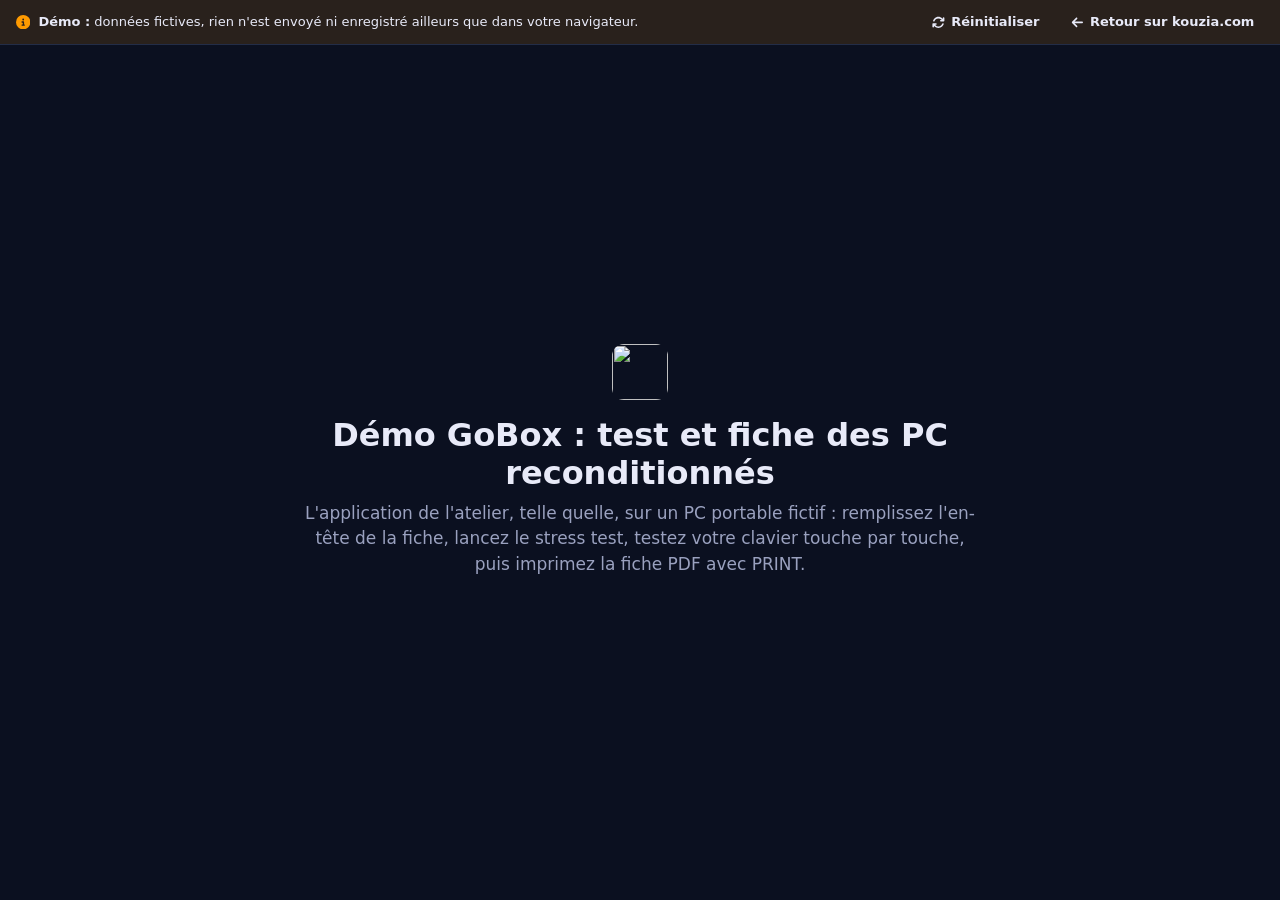
==== web/demo/index.html @ c907064f "Démo en ligne de gobox compilée pour le navigateur (demo-gobox.kouzia.com) La vraie application Fyne" ====
<!doctype html>
<html lang="fr">
<head>
  <meta charset="utf-8">
  <meta name="viewport" content="width=device-width, initial-scale=1, viewport-fit=cover">
  <meta http-equiv="Content-Security-Policy" content="default-src 'self'; script-src 'self' 'wasm-unsafe-eval'; style-src 'self'; img-src 'self' data: blob:; connect-src 'self'; frame-src 'self'; worker-src 'self'; object-src 'none'; base-uri 'self'; form-action 'none'">
  <title>Démo GoBox : test et fiche des PC reconditionnés</title>
  <meta name="description" content="Essayez GoBox en ligne : fiche du technicien, stress test, test du clavier touche par touche et fiche PDF d'un PC reconditionné. Données fictives, rien n'est envoyé.">
  <meta name="robots" content="index, follow">
  <link rel="canonical" href="https://demo-gobox.kouzia.com/">
  <meta name="theme-color" content="#0b1020">
  <meta property="og:type" content="website">
  <meta property="og:locale" content="fr_FR">
  <meta property="og:title" content="Démo GoBox : test et fiche des PC reconditionnés">
  <meta property="og:description" content="Essayez GoBox en ligne : fiche du technicien, stress test, test du clavier touche par touche et fiche PDF d'un PC reconditionné. Données fictives, rien n'est envoyé.">
  <meta property="og:url" content="https://demo-gobox.kouzia.com/">
  <meta property="og:image" content="https://demo-gobox.kouzia.com/og-image.png">
  <meta property="og:image:width" content="1200">
  <meta property="og:image:height" content="630">
  <meta name="twitter:card" content="summary_large_image">
  <link rel="icon" href="favicon.svg" type="image/svg+xml">
  <link rel="stylesheet" href="demo.css">
  <script src="demo.js" defer></script>
</head>
<body>
  <header class="banner" aria-label="Démonstration">
    <p class="banner-text">
      <svg class="banner-icon" viewBox="0 0 512 512" aria-hidden="true"><path fill="currentColor" d="M256 512a256 256 0 1 0 0-512 256 256 0 1 0 0 512zM216 336l24 0 0-64-24 0c-13.3 0-24-10.7-24-24s10.7-24 24-24l48 0c13.3 0 24 10.7 24 24l0 88 8 0c13.3 0 24 10.7 24 24s-10.7 24-24 24l-80 0c-13.3 0-24-10.7-24-24s10.7-24 24-24zm40-208a32 32 0 1 1 0 64 32 32 0 1 1 0-64z"/></svg>
      <span><strong>Démo :</strong> <span class="long">données fictives, rien n'est envoyé ni enregistré ailleurs que dans votre navigateur.</span><span class="short">données fictives, rien ne quitte votre navigateur.</span></span>
    </p>
    <button type="button" class="banner-action" id="reset">
      <svg viewBox="0 0 512 512" aria-hidden="true"><path fill="currentColor" d="M105.1 202.6c7.7-21.8 20.2-42.3 37.8-59.8c62.5-62.5 163.8-62.5 226.3 0L386.3 160 352 160c-17.7 0-32 14.3-32 32s14.3 32 32 32l111.5 0c0 0 0 0 0 0l.4 0c17.7 0 32-14.3 32-32l0-112c0-17.7-14.3-32-32-32s-32 14.3-32 32l0 35.2L414.4 97.6c-87.5-87.5-229.3-87.5-316.8 0C73.2 122 55.6 150.7 44.8 181.4c-5.9 16.7 2.9 34.9 19.5 40.8s34.9-2.9 40.8-19.5zM39 289.3c-5 1.5-9.8 4.2-13.7 8.2c-4 4-6.7 8.8-8.1 14c-.3 1.2-.6 2.5-.8 3.8c-.3 1.7-.4 3.4-.4 5.1L16 432c0 17.7 14.3 32 32 32s32-14.3 32-32l0-35.1 17.6 17.5c0 0 0 0 0 0c87.5 87.4 229.3 87.4 316.7 0c24.4-24.4 42.1-53.1 52.9-83.8c5.9-16.7-2.9-34.9-19.5-40.8s-34.9 2.9-40.8 19.5c-7.7 21.8-20.2 42.3-37.8 59.8c-62.5 62.5-163.8 62.5-226.3 0l-.1-.1L125.6 352l34.4 0c17.7 0 32-14.3 32-32s-14.3-32-32-32L48.4 288c-1.6 0-3.2 .1-4.8 .3s-3.1 .5-4.6 1z"/></svg>
      Réinitialiser
    </button>
    <a class="banner-action" href="https://kouzia.com/">
      <svg viewBox="0 0 448 512" aria-hidden="true"><path fill="currentColor" d="M9.4 233.4c-12.5 12.5-12.5 32.8 0 45.3l160 160c12.5 12.5 32.8 12.5 45.3 0s12.5-32.8 0-45.3L109.2 288 416 288c17.7 0 32-14.3 32-32s-14.3-32-32-32l-306.7 0L214.6 118.6c12.5-12.5 12.5-32.8 0-45.3s-32.8-12.5-45.3 0l-160 160z"/></svg>
      <span><span class="long">Retour sur </span>kouzia.com</span>
    </a>
  </header>

  <main class="stage" id="stage">
    <section class="intro" id="intro" aria-live="polite">
      <img class="intro-logo" src="favicon.svg" alt="" width="56" height="56">
      <h1>Démo GoBox : test et fiche des PC reconditionnés</h1>
      <p class="lead">L'application de l'atelier, telle quelle, sur un PC portable fictif : remplissez l'en-tête de la fiche, lancez le stress test, testez votre clavier touche par touche, puis imprimez la fiche PDF avec PRINT.</p>

      <div class="phone" id="phone" hidden>
        <p><strong>GoBox est un outil d'ordinateur.</strong> Il se lance sur le PC à tester, avec un clavier et une souris, sur un écran large. Sur téléphone, la démo est très petite et le test clavier ne peut pas se faire.</p>
        <div class="actions">
          <button type="button" class="primary" id="launch">Lancer quand même</button>
          <a class="secondary" href="https://kouzia.com/">Retour sur kouzia.com</a>
        </div>
      </div>

      <div class="loading" id="loading" hidden>
        <div class="bar" role="progressbar" aria-label="Chargement de GoBox" aria-valuemin="0" aria-valuemax="100" aria-valuenow="0" id="bar"><div class="bar-fill" id="bar-fill"></div></div>
        <p class="status" id="status">Chargement de GoBox…</p>
        <p class="note">Environ 12 Mo à télécharger une seule fois : c'est l'application complète, compilée pour le navigateur.</p>
      </div>

      <p class="error" id="error" hidden></p>
      <noscript><p class="error">La démo a besoin de JavaScript et de WebAssembly.</p></noscript>
    </section>
  </main>
</body>
</html>
---- web/demo/demo.css ----
/* Démo GoBox : couleurs du thème sombre de l'application (internal/ui/gui/theme.go) */
:root {
  color-scheme: dark;
  --bg: #0b1020;
  --surface: #121a2e;
  --surface-hover: #19233c;
  --line: #232d47;
  --text: #e8eaf8;
  --muted: #9aa1bf;
  --accent: #fe9a00;
  --accent-text: #1a1103;
  --accent-soft: rgba(254, 154, 0, 0.12);
  --danger: #ff9b8f;
  --font-ui: system-ui, -apple-system, "Segoe UI", Roboto, "Helvetica Neue", Arial, sans-serif;
  --radius: 8px;
  --banner-h: 2.75rem;
  --ease: cubic-bezier(0.2, 0, 0, 1);
}

* { box-sizing: border-box; }

html, body { height: 100%; }

body {
  display: flex;
  flex-direction: column;
  margin: 0;
  font: 1rem/1.5 var(--font-ui);
  color: var(--text);
  background: var(--bg);
  overflow: hidden;
}

/* ---- Bandeau de démonstration ---- */
.banner {
  display: flex;
  flex: none;
  align-items: center;
  gap: 0.25rem 0.75rem;
  min-height: var(--banner-h);
  padding: 0.25rem max(1rem, env(safe-area-inset-right)) 0.25rem max(1rem, env(safe-area-inset-left));
  border-bottom: 1px solid var(--line);
  font-size: 0.8125rem;
  background: var(--accent-soft);
}

.banner-text {
  display: flex;
  flex: 1;
  align-items: center;
  gap: 0.5rem;
  min-width: 0;
  margin: 0;
  line-height: 1.35;
}

.banner-icon { flex: none; width: 0.9rem; height: 0.9rem; color: var(--accent); }

.banner-action {
  display: inline-flex;
  flex: none;
  align-items: center;
  gap: 0.4rem;
  min-height: 2.25rem;
  padding: 0 0.6rem;
  border: 0;
  border-radius: 6px;
  font: inherit;
  font-weight: 600;
  color: var(--text);
  background: transparent;
  text-decoration: none;
  cursor: pointer;
  transition: background-color 150ms var(--ease);
}

.banner-action svg { width: 0.8rem; height: 0.8rem; }
.banner-action:hover { background: var(--surface-hover); }

:focus-visible { outline: 2px solid var(--accent); outline-offset: 2px; }

.short { display: none; }

/* ---- Zone de l'application ---- */
.stage {
  position: relative;
  flex: 1;
  min-height: 0;
  overflow: hidden;
}

.app-frame {
  position: absolute;
  top: 0;
  left: 0;
  transform-origin: 0 0;
  width: 100%;
  height: 100%;
  border: 0;
  background: var(--bg);
}

.intro {
  position: absolute;
  inset: 0;
  display: flex;
  flex-direction: column;
  align-items: center;
  justify-content: center;
  padding: 1.5rem 1rem;
  text-align: center;
  background: var(--bg);
  overflow-y: auto;
  z-index: 1;
  transition: opacity 300ms var(--ease);
}

.intro.done { opacity: 0; pointer-events: none; }

.intro-logo { border-radius: 12px; }

.intro h1 {
  max-width: 34ch;
  margin: 1rem 0 0.5rem;
  font-size: clamp(1.4rem, 1.1rem + 1.2vw, 2rem);
  line-height: 1.2;
}

.lead {
  max-width: 62ch;
  margin: 0 0 1.5rem;
  font-size: 1.0625rem;
  color: var(--muted);
}

.loading { width: min(28rem, 100%); }

.bar {
  height: 0.5rem;
  border-radius: 999px;
  background: var(--surface-hover);
  overflow: hidden;
}

.bar-fill {
  width: 100%;
  height: 100%;
  border-radius: inherit;
  background: var(--accent);
  transform: scaleX(0);
  transform-origin: left center;
  transition: transform 150ms linear;
}

.status { margin: 0.75rem 0 0.25rem; font-weight: 600; font-variant-numeric: tabular-nums; }

.note { margin: 0; font-size: 0.875rem; color: var(--muted); }

.phone {
  max-width: 34rem;
  padding: 1rem 1.25rem;
  border: 1px solid var(--line);
  border-radius: var(--radius);
  text-align: left;
  background: var(--surface);
}

.phone p { margin: 0 0 1rem; }

.actions { display: flex; flex-wrap: wrap; gap: 0.75rem; }

.primary, .secondary {
  display: inline-flex;
  align-items: center;
  min-height: 2.75rem;
  padding: 0 1.1rem;
  border-radius: var(--radius);
  font: inherit;
  font-weight: 700;
  text-decoration: none;
  cursor: pointer;
}

.primary { border: 0; color: var(--accent-text); background: var(--accent); }
.secondary { border: 1px solid var(--line); color: var(--text); background: transparent; }
.secondary:hover { background: var(--surface-hover); }

.error { max-width: 40rem; margin: 1rem 0 0; color: var(--danger); }

[hidden] { display: none !important; }

@media (max-width: 799px) {
  .banner { flex-wrap: wrap; padding-top: 0.4rem; }
  .banner-text { flex-basis: 100%; }
  .banner-action:first-of-type { margin-left: -0.6rem; }
  .long { display: none; }
  .short { display: inline; }
}

@media (prefers-reduced-motion: reduce) {
  * { transition: none !important; }
}
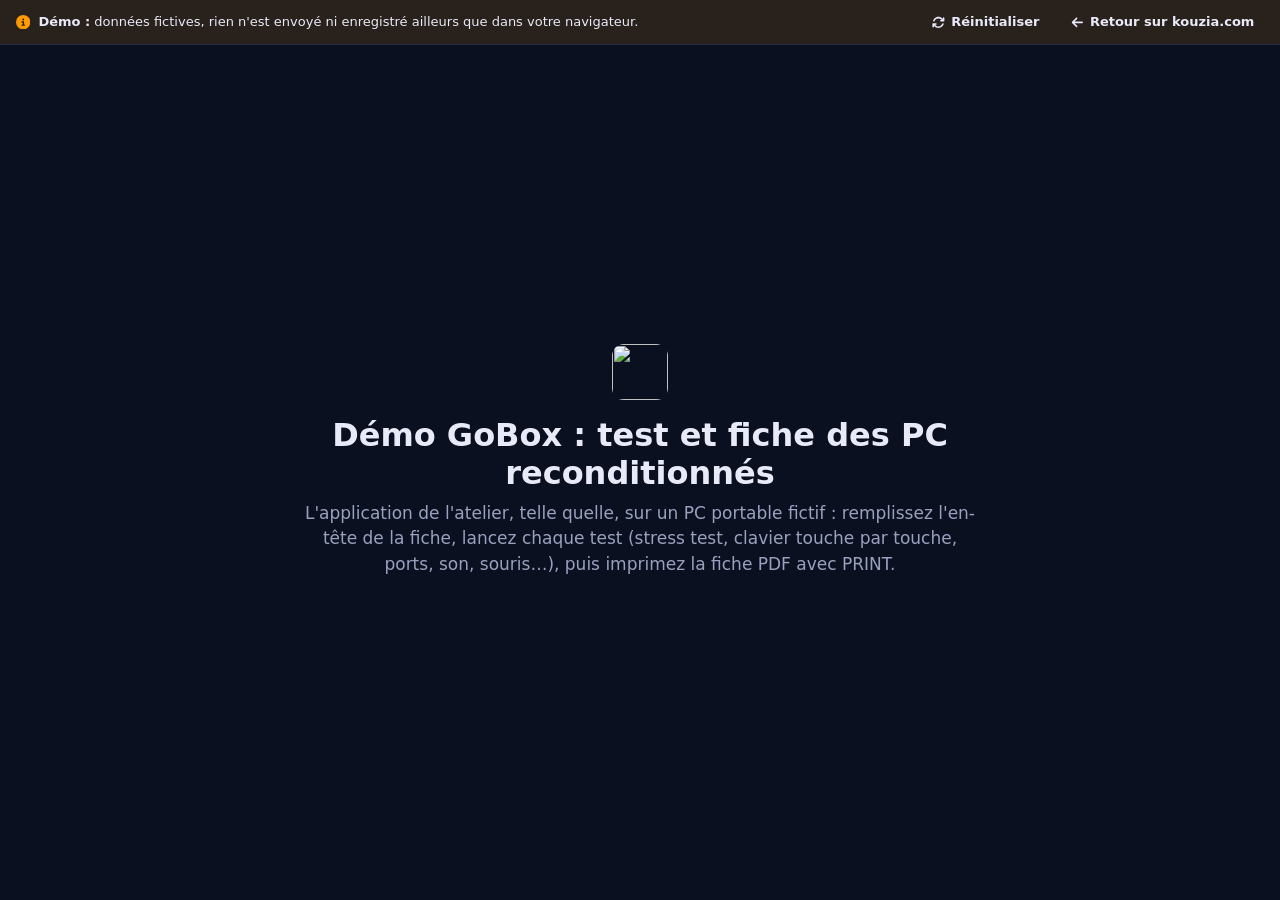
==== commit f10a6ddc: "Démo en ligne : fiche vierge, tous les tests jouables, latence divisée par deux Fiche vierge au dépa" ====
--- a/web/demo/index.html
+++ b/web/demo/index.html
@@ -5,14 +5,14 @@
   <meta name="viewport" content="width=device-width, initial-scale=1, viewport-fit=cover">
   <meta http-equiv="Content-Security-Policy" content="default-src 'self'; script-src 'self' 'wasm-unsafe-eval'; style-src 'self'; img-src 'self' data: blob:; connect-src 'self'; frame-src 'self'; worker-src 'self'; object-src 'none'; base-uri 'self'; form-action 'none'">
   <title>Démo GoBox : test et fiche des PC reconditionnés</title>
-  <meta name="description" content="Essayez GoBox en ligne : fiche du technicien, stress test, test du clavier touche par touche et fiche PDF d'un PC reconditionné. Données fictives, rien n'est envoyé.">
+  <meta name="description" content="Essayez GoBox en ligne : fiche du technicien, stress test, test du clavier touche par touche et fiche PDF d'un PC reconditionné, avec des données fictives.">
   <meta name="robots" content="index, follow">
   <link rel="canonical" href="https://demo-gobox.kouzia.com/">
   <meta name="theme-color" content="#0b1020">
   <meta property="og:type" content="website">
   <meta property="og:locale" content="fr_FR">
   <meta property="og:title" content="Démo GoBox : test et fiche des PC reconditionnés">
-  <meta property="og:description" content="Essayez GoBox en ligne : fiche du technicien, stress test, test du clavier touche par touche et fiche PDF d'un PC reconditionné. Données fictives, rien n'est envoyé.">
+  <meta property="og:description" content="Essayez GoBox en ligne : fiche du technicien, stress test, test du clavier touche par touche et fiche PDF d'un PC reconditionné, avec des données fictives.">
   <meta property="og:url" content="https://demo-gobox.kouzia.com/">
   <meta property="og:image" content="https://demo-gobox.kouzia.com/og-image.png">
   <meta property="og:image:width" content="1200">
@@ -42,7 +42,7 @@
     <section class="intro" id="intro" aria-live="polite">
       <img class="intro-logo" src="favicon.svg" alt="" width="56" height="56">
       <h1>Démo GoBox : test et fiche des PC reconditionnés</h1>
-      <p class="lead">L'application de l'atelier, telle quelle, sur un PC portable fictif : remplissez l'en-tête de la fiche, lancez le stress test, testez votre clavier touche par touche, puis imprimez la fiche PDF avec PRINT.</p>
+      <p class="lead">L'application de l'atelier, telle quelle, sur un PC portable fictif : remplissez l'en-tête de la fiche, lancez chaque test (stress test, clavier touche par touche, ports, son, souris…), puis imprimez la fiche PDF avec PRINT.</p>
 
       <div class="phone" id="phone" hidden>
         <p><strong>GoBox est un outil d'ordinateur.</strong> Il se lance sur le PC à tester, avec un clavier et une souris, sur un écran large. Sur téléphone, la démo est très petite et le test clavier ne peut pas se faire.</p>
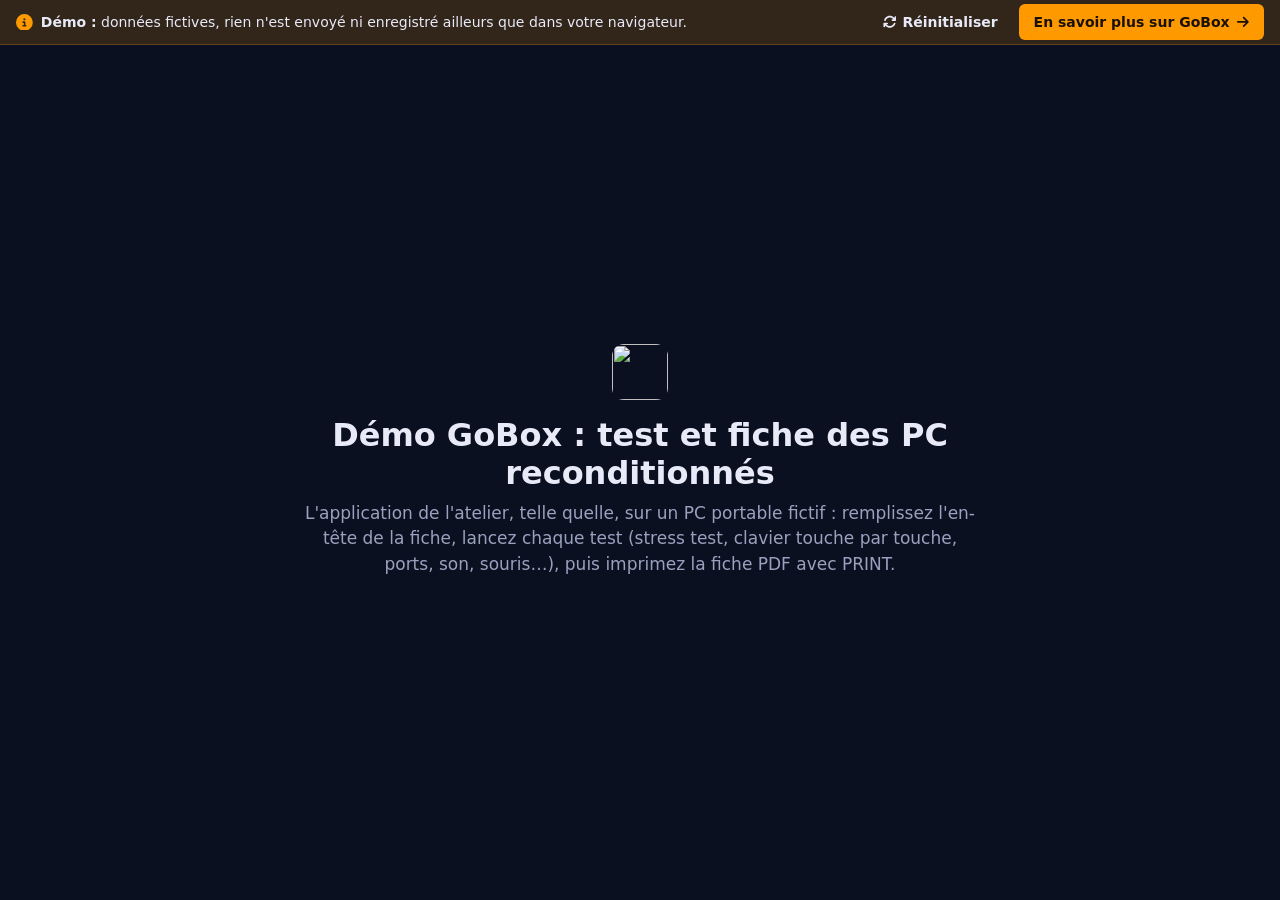
==== commit e46b3471: "Démo en ligne : bandeau vers la page GoBox, démo utilisable depuis le disque Bandeau plus visible (f" ====
--- a/web/demo/index.html
+++ b/web/demo/index.html
@@ -28,13 +28,13 @@
       <svg class="banner-icon" viewBox="0 0 512 512" aria-hidden="true"><path fill="currentColor" d="M256 512a256 256 0 1 0 0-512 256 256 0 1 0 0 512zM216 336l24 0 0-64-24 0c-13.3 0-24-10.7-24-24s10.7-24 24-24l48 0c13.3 0 24 10.7 24 24l0 88 8 0c13.3 0 24 10.7 24 24s-10.7 24-24 24l-80 0c-13.3 0-24-10.7-24-24s10.7-24 24-24zm40-208a32 32 0 1 1 0 64 32 32 0 1 1 0-64z"/></svg>
       <span><strong>Démo :</strong> <span class="long">données fictives, rien n'est envoyé ni enregistré ailleurs que dans votre navigateur.</span><span class="short">données fictives, rien ne quitte votre navigateur.</span></span>
     </p>
-    <button type="button" class="banner-action" id="reset">
+    <button type="button" class="banner-action banner-ghost" id="reset">
       <svg viewBox="0 0 512 512" aria-hidden="true"><path fill="currentColor" d="M105.1 202.6c7.7-21.8 20.2-42.3 37.8-59.8c62.5-62.5 163.8-62.5 226.3 0L386.3 160 352 160c-17.7 0-32 14.3-32 32s14.3 32 32 32l111.5 0c0 0 0 0 0 0l.4 0c17.7 0 32-14.3 32-32l0-112c0-17.7-14.3-32-32-32s-32 14.3-32 32l0 35.2L414.4 97.6c-87.5-87.5-229.3-87.5-316.8 0C73.2 122 55.6 150.7 44.8 181.4c-5.9 16.7 2.9 34.9 19.5 40.8s34.9-2.9 40.8-19.5zM39 289.3c-5 1.5-9.8 4.2-13.7 8.2c-4 4-6.7 8.8-8.1 14c-.3 1.2-.6 2.5-.8 3.8c-.3 1.7-.4 3.4-.4 5.1L16 432c0 17.7 14.3 32 32 32s32-14.3 32-32l0-35.1 17.6 17.5c0 0 0 0 0 0c87.5 87.4 229.3 87.4 316.7 0c24.4-24.4 42.1-53.1 52.9-83.8c5.9-16.7-2.9-34.9-19.5-40.8s-34.9 2.9-40.8 19.5c-7.7 21.8-20.2 42.3-37.8 59.8c-62.5 62.5-163.8 62.5-226.3 0l-.1-.1L125.6 352l34.4 0c17.7 0 32-14.3 32-32s-14.3-32-32-32L48.4 288c-1.6 0-3.2 .1-4.8 .3s-3.1 .5-4.6 1z"/></svg>
       Réinitialiser
     </button>
-    <a class="banner-action" href="https://kouzia.com/">
-      <svg viewBox="0 0 448 512" aria-hidden="true"><path fill="currentColor" d="M9.4 233.4c-12.5 12.5-12.5 32.8 0 45.3l160 160c12.5 12.5 32.8 12.5 45.3 0s12.5-32.8 0-45.3L109.2 288 416 288c17.7 0 32-14.3 32-32s-14.3-32-32-32l-306.7 0L214.6 118.6c12.5-12.5 12.5-32.8 0-45.3s-32.8-12.5-45.3 0l-160 160z"/></svg>
-      <span><span class="long">Retour sur </span>kouzia.com</span>
+    <a class="banner-action banner-cta" href="https://kouzia.com/realisations/gobox/">
+      <span>En savoir plus<span class="cta-more"> sur GoBox</span></span>
+      <svg viewBox="0 0 448 512" aria-hidden="true"><path fill="currentColor" d="M438.6 278.6c12.5-12.5 12.5-32.8 0-45.3l-160-160c-12.5-12.5-32.8-12.5-45.3 0s-12.5 32.8 0 45.3L338.8 224 32 224c-17.7 0-32 14.3-32 32s14.3 32 32 32l306.7 0L233.4 393.4c-12.5 12.5-12.5 32.8 0 45.3s32.8 12.5 45.3 0l160-160z"/></svg>
     </a>
   </header>
 
--- a/web/demo/demo.css
+++ b/web/demo/demo.css
@@ -10,6 +10,7 @@
   --accent: #fe9a00;
   --accent-text: #1a1103;
   --accent-soft: rgba(254, 154, 0, 0.12);
+  --accent-hover: #ffb233;
   --danger: #ff9b8f;
   --font-ui: system-ui, -apple-system, "Segoe UI", Roboto, "Helvetica Neue", Arial, sans-serif;
   --radius: 8px;
@@ -39,9 +40,9 @@
   gap: 0.25rem 0.75rem;
   min-height: var(--banner-h);
   padding: 0.25rem max(1rem, env(safe-area-inset-right)) 0.25rem max(1rem, env(safe-area-inset-left));
-  border-bottom: 1px solid var(--line);
-  font-size: 0.8125rem;
-  background: var(--accent-soft);
+  border-bottom: 1px solid color-mix(in srgb, var(--accent) 35%, var(--bg));
+  font-size: 0.875rem;
+  background: color-mix(in srgb, var(--accent) 16%, var(--bg));
 }
 
 .banner-text {
@@ -54,7 +55,7 @@
   line-height: 1.35;
 }
 
-.banner-icon { flex: none; width: 0.9rem; height: 0.9rem; color: var(--accent); }
+.banner-icon { flex: none; width: 1.05rem; height: 1.05rem; color: var(--accent); }
 
 .banner-action {
   display: inline-flex;
@@ -74,8 +75,12 @@
   transition: background-color 150ms var(--ease);
 }
 
-.banner-action svg { width: 0.8rem; height: 0.8rem; }
-.banner-action:hover { background: var(--surface-hover); }
+.banner-action svg { flex: none; width: 0.85rem; height: 0.85rem; }
+.banner-ghost:hover { background: color-mix(in srgb, var(--accent) 26%, var(--bg)); }
+
+/* lien principal : page GoBox sur kouzia.com */
+.banner-cta { padding: 0 0.9rem; color: var(--accent-text); background: var(--accent); }
+.banner-cta:hover { background: var(--accent-hover); }
 
 :focus-visible { outline: 2px solid var(--accent); outline-offset: 2px; }
 
@@ -186,13 +191,29 @@
 .secondary:hover { background: var(--surface-hover); }
 
 .error { max-width: 40rem; margin: 1rem 0 0; color: var(--danger); }
+.error a { color: var(--accent); text-underline-offset: 0.15em; }
 
 [hidden] { display: none !important; }
 
 @media (max-width: 799px) {
   .banner { flex-wrap: wrap; padding-top: 0.4rem; }
   .banner-text { flex-basis: 100%; }
-  .banner-action:first-of-type { margin-left: -0.6rem; }
+  .banner-compact .banner-text { flex-basis: auto; }
+  .banner-action { min-height: 2.75rem; }
+  .banner-ghost { margin-left: -0.6rem; }
+  .banner-cta { margin-left: auto; }
+  /* nom accessible complet, libellé visible raccourci */
+  .cta-more {
+    position: absolute;
+    width: 1px;
+    height: 1px;
+    margin: -1px;
+    padding: 0;
+    overflow: hidden;
+    clip: rect(0 0 0 0);
+    white-space: nowrap;
+    border: 0;
+  }
   .long { display: none; }
   .short { display: inline; }
 }
